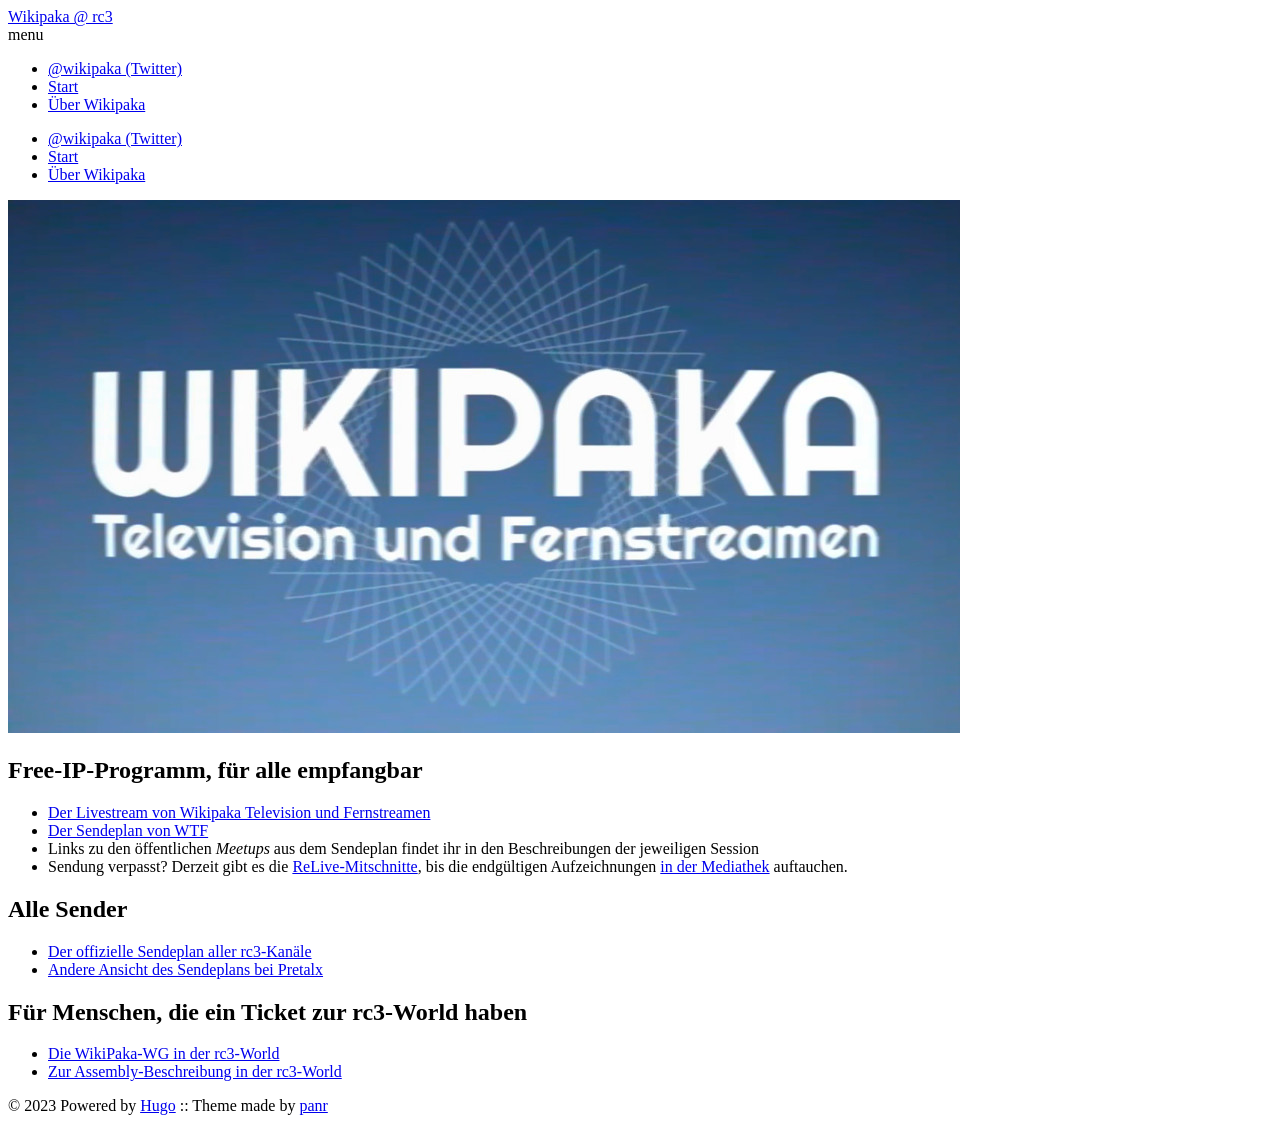
==== index.html @ 9e99433b "Deploy to GitHub pages" ====
<!doctype html><html lang=en><head><meta name=generator content="Hugo 0.79.1"><title>Wikipaka @ rc3</title><meta charset=utf-8><meta name=viewport content="width=device-width,initial-scale=1"><meta name=description content="Die Wikipaka-WG mit angeschlossener Television- und Fernstreamanstalt"><meta name=keywords content><meta name=robots content="noodp"><link rel=canonical href=https://wikipaka.wtf/><link rel=stylesheet href=https://wikipaka.wtf/assets/style.css><link rel=stylesheet href=https://wikipaka.wtf/assets/blue.css><link rel=apple-touch-icon href=https://wikipaka.wtf/img/apple-touch-icon-192x192.png><link rel="shortcut icon" href=https://wikipaka.wtf/img/favicon/blue.png><meta name=twitter:card content="summary"><meta property="og:locale" content="en"><meta property="og:type" content="website"><meta property="og:title" content="Wikipaka @ rc3"><meta property="og:description" content="Die Wikipaka-WG mit angeschlossener Television- und Fernstreamanstalt"><meta property="og:url" content="https://wikipaka.wtf/"><meta property="og:site_name" content="Wikipaka @ rc3"><meta property="og:image" content="https://wikipaka.wtf/img/favicon/blue.png"><meta property="og:image:width" content="2048"><meta property="og:image:height" content="1024"><meta property="article:published_time" content="2020-12-27 00:00:00 +0000 UTC"><link href=/index.xml rel=alternate type=application/rss+xml title="Wikipaka @ rc3"></head><body class=blue><div class="container headings--one-size"><header class=header><div class=header__inner><div class=header__logo><a href=/><div class=logo>Wikipaka @ rc3</div></a></div><div class=menu-trigger>menu</div></div><nav class=menu><ul class="menu__inner menu__inner--desktop"><li><a href=https://twitter.com/wikipaka>@wikipaka (Twitter)</a></li><li><a href=/>Start</a></li><li><a href=/about>Über Wikipaka</a></li></ul><ul class="menu__inner menu__inner--mobile"><li><a href=https://twitter.com/wikipaka>@wikipaka (Twitter)</a></li><li><a href=/>Start</a></li><li><a href=/about>Über Wikipaka</a></li></ul></nav></header><div class=content><div class=index-content><p><img src=/img/wikipaka_ident.jpg alt="Wikipaka TF ident"></p><h2 id=free-ip-programm-für-alle-empfangbar>Free-IP-Programm, für alle empfangbar</h2><ul><li><a href=https://streaming.media.ccc.de/rc3/wikipaka>Der Livestream von Wikipaka Television und Fernstreamen</a></li><li><a href=https://cfp.verschwoerhaus.de/rc3-2020/schedule/>Der Sendeplan von WTF</a></li><li>Links zu den öffentlichen <em>Meetups</em> aus dem Sendeplan findet ihr in den Beschreibungen der jeweiligen Session</li><li>Sendung verpasst? Derzeit gibt es die <a href=https://streaming.media.ccc.de/rc3/relive>ReLive-Mitschnitte</a>, bis die endgültigen Aufzeichnungen <a href=https://media.ccc.de/c/rc3>in der Mediathek</a> auftauchen.</li></ul><h2 id=alle-sender>Alle Sender</h2><ul><li><a href=https://rc3.world/rc3/public_fahrplan/>Der offizielle Sendeplan aller rc3-Kanäle</a></li><li><a href=https://pretalx.com/rc3/schedule/>Andere Ansicht des Sendeplans bei Pretalx</a></li></ul><h2 id=für-menschen-die-ein-ticket-zur-rc3-world-haben>Für Menschen, die ein Ticket zur rc3-World haben</h2><ul><li><a href=https://rc3.world/rc3/room/33e81c07-9457-4f9d-a161-c93265da284d/>Die WikiPaka-WG in der rc3-World</a></li><li><a href=https://rc3.world/rc3/assembly/wikipaka-wg/>Zur Assembly-Beschreibung in der rc3-World</a></li></ul></div><div class=posts><div class=pagination><div class=pagination__buttons></div></div></div></div><footer class=footer><div class=footer__inner><div class=copyright><span>© 2023 Powered by <a href=http://gohugo.io>Hugo</a></span>
<span>:: Theme made by <a href=https://twitter.com/panr>panr</a></span></div></div></footer><script src=https://wikipaka.wtf/assets/main.js></script><script src=https://wikipaka.wtf/assets/prism.js></script></div></body></html>
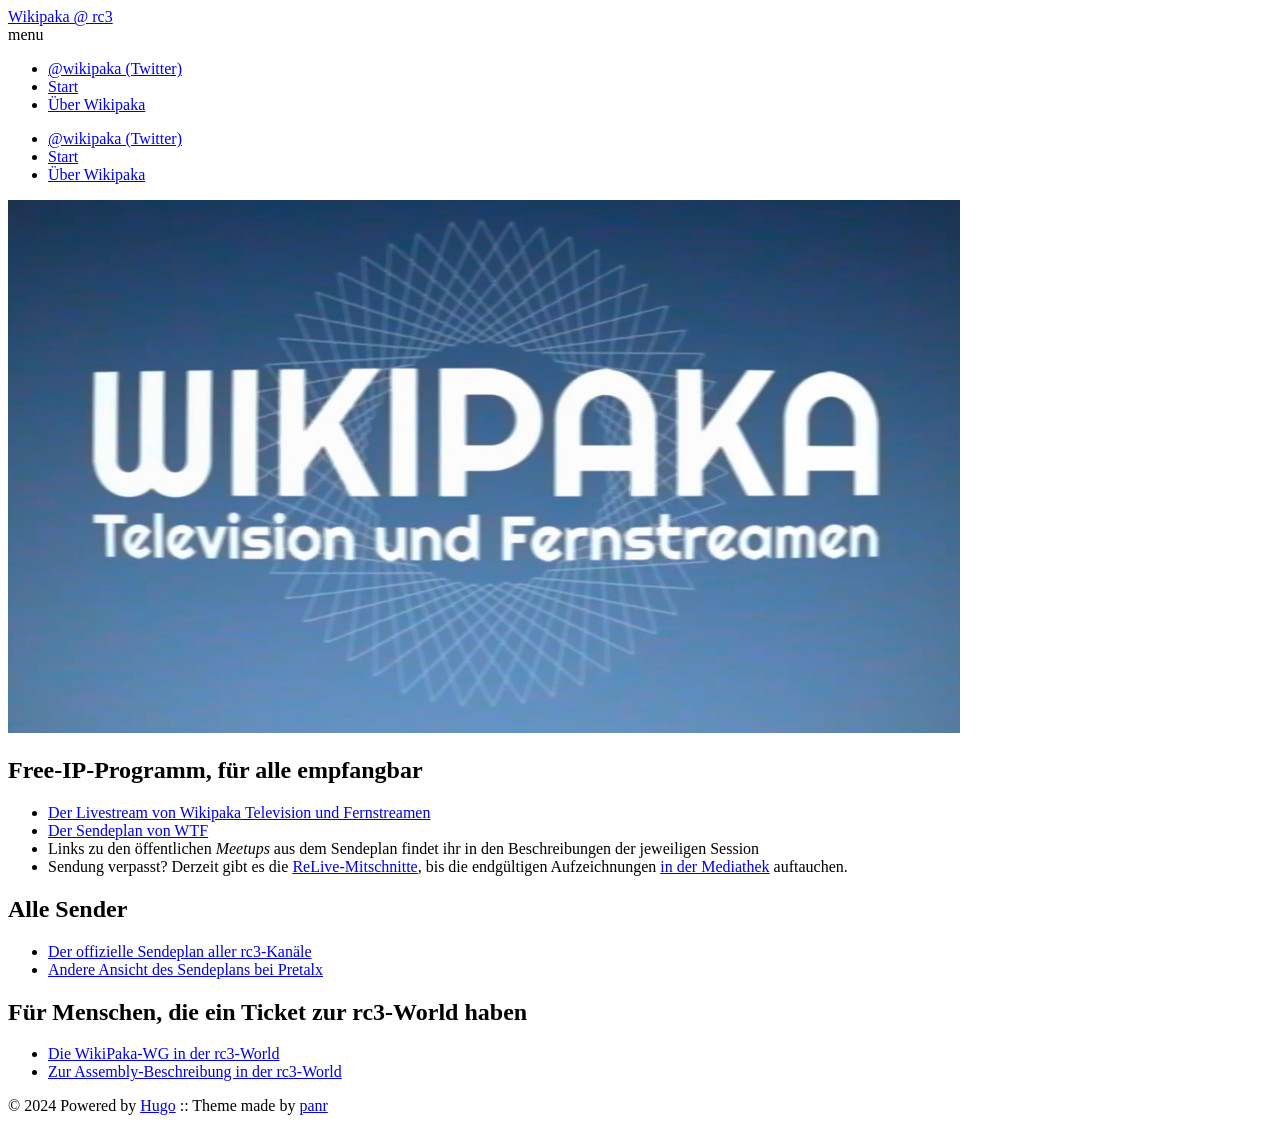
==== commit b19602c4: "Deploy to GitHub pages" ====
--- a/index.html
+++ b/index.html
@@ -1,2 +1,2 @@
-<!doctype html><html lang=en><head><meta name=generator content="Hugo 0.79.1"><title>Wikipaka @ rc3</title><meta charset=utf-8><meta name=viewport content="width=device-width,initial-scale=1"><meta name=description content="Die Wikipaka-WG mit angeschlossener Television- und Fernstreamanstalt"><meta name=keywords content><meta name=robots content="noodp"><link rel=canonical href=https://wikipaka.wtf/><link rel=stylesheet href=https://wikipaka.wtf/assets/style.css><link rel=stylesheet href=https://wikipaka.wtf/assets/blue.css><link rel=apple-touch-icon href=https://wikipaka.wtf/img/apple-touch-icon-192x192.png><link rel="shortcut icon" href=https://wikipaka.wtf/img/favicon/blue.png><meta name=twitter:card content="summary"><meta property="og:locale" content="en"><meta property="og:type" content="website"><meta property="og:title" content="Wikipaka @ rc3"><meta property="og:description" content="Die Wikipaka-WG mit angeschlossener Television- und Fernstreamanstalt"><meta property="og:url" content="https://wikipaka.wtf/"><meta property="og:site_name" content="Wikipaka @ rc3"><meta property="og:image" content="https://wikipaka.wtf/img/favicon/blue.png"><meta property="og:image:width" content="2048"><meta property="og:image:height" content="1024"><meta property="article:published_time" content="2020-12-27 00:00:00 +0000 UTC"><link href=/index.xml rel=alternate type=application/rss+xml title="Wikipaka @ rc3"></head><body class=blue><div class="container headings--one-size"><header class=header><div class=header__inner><div class=header__logo><a href=/><div class=logo>Wikipaka @ rc3</div></a></div><div class=menu-trigger>menu</div></div><nav class=menu><ul class="menu__inner menu__inner--desktop"><li><a href=https://twitter.com/wikipaka>@wikipaka (Twitter)</a></li><li><a href=/>Start</a></li><li><a href=/about>Über Wikipaka</a></li></ul><ul class="menu__inner menu__inner--mobile"><li><a href=https://twitter.com/wikipaka>@wikipaka (Twitter)</a></li><li><a href=/>Start</a></li><li><a href=/about>Über Wikipaka</a></li></ul></nav></header><div class=content><div class=index-content><p><img src=/img/wikipaka_ident.jpg alt="Wikipaka TF ident"></p><h2 id=free-ip-programm-für-alle-empfangbar>Free-IP-Programm, für alle empfangbar</h2><ul><li><a href=https://streaming.media.ccc.de/rc3/wikipaka>Der Livestream von Wikipaka Television und Fernstreamen</a></li><li><a href=https://cfp.verschwoerhaus.de/rc3-2020/schedule/>Der Sendeplan von WTF</a></li><li>Links zu den öffentlichen <em>Meetups</em> aus dem Sendeplan findet ihr in den Beschreibungen der jeweiligen Session</li><li>Sendung verpasst? Derzeit gibt es die <a href=https://streaming.media.ccc.de/rc3/relive>ReLive-Mitschnitte</a>, bis die endgültigen Aufzeichnungen <a href=https://media.ccc.de/c/rc3>in der Mediathek</a> auftauchen.</li></ul><h2 id=alle-sender>Alle Sender</h2><ul><li><a href=https://rc3.world/rc3/public_fahrplan/>Der offizielle Sendeplan aller rc3-Kanäle</a></li><li><a href=https://pretalx.com/rc3/schedule/>Andere Ansicht des Sendeplans bei Pretalx</a></li></ul><h2 id=für-menschen-die-ein-ticket-zur-rc3-world-haben>Für Menschen, die ein Ticket zur rc3-World haben</h2><ul><li><a href=https://rc3.world/rc3/room/33e81c07-9457-4f9d-a161-c93265da284d/>Die WikiPaka-WG in der rc3-World</a></li><li><a href=https://rc3.world/rc3/assembly/wikipaka-wg/>Zur Assembly-Beschreibung in der rc3-World</a></li></ul></div><div class=posts><div class=pagination><div class=pagination__buttons></div></div></div></div><footer class=footer><div class=footer__inner><div class=copyright><span>© 2023 Powered by <a href=http://gohugo.io>Hugo</a></span>
+<!doctype html><html lang=en><head><meta name=generator content="Hugo 0.79.1"><title>Wikipaka @ rc3</title><meta charset=utf-8><meta name=viewport content="width=device-width,initial-scale=1"><meta name=description content="Die Wikipaka-WG mit angeschlossener Television- und Fernstreamanstalt"><meta name=keywords content><meta name=robots content="noodp"><link rel=canonical href=https://wikipaka.wtf/><link rel=stylesheet href=https://wikipaka.wtf/assets/style.css><link rel=stylesheet href=https://wikipaka.wtf/assets/blue.css><link rel=apple-touch-icon href=https://wikipaka.wtf/img/apple-touch-icon-192x192.png><link rel="shortcut icon" href=https://wikipaka.wtf/img/favicon/blue.png><meta name=twitter:card content="summary"><meta property="og:locale" content="en"><meta property="og:type" content="website"><meta property="og:title" content="Wikipaka @ rc3"><meta property="og:description" content="Die Wikipaka-WG mit angeschlossener Television- und Fernstreamanstalt"><meta property="og:url" content="https://wikipaka.wtf/"><meta property="og:site_name" content="Wikipaka @ rc3"><meta property="og:image" content="https://wikipaka.wtf/img/favicon/blue.png"><meta property="og:image:width" content="2048"><meta property="og:image:height" content="1024"><meta property="article:published_time" content="2020-12-27 00:00:00 +0000 UTC"><link href=/index.xml rel=alternate type=application/rss+xml title="Wikipaka @ rc3"></head><body class=blue><div class="container headings--one-size"><header class=header><div class=header__inner><div class=header__logo><a href=/><div class=logo>Wikipaka @ rc3</div></a></div><div class=menu-trigger>menu</div></div><nav class=menu><ul class="menu__inner menu__inner--desktop"><li><a href=https://twitter.com/wikipaka>@wikipaka (Twitter)</a></li><li><a href=/>Start</a></li><li><a href=/about>Über Wikipaka</a></li></ul><ul class="menu__inner menu__inner--mobile"><li><a href=https://twitter.com/wikipaka>@wikipaka (Twitter)</a></li><li><a href=/>Start</a></li><li><a href=/about>Über Wikipaka</a></li></ul></nav></header><div class=content><div class=index-content><p><img src=/img/wikipaka_ident.jpg alt="Wikipaka TF ident"></p><h2 id=free-ip-programm-für-alle-empfangbar>Free-IP-Programm, für alle empfangbar</h2><ul><li><a href=https://streaming.media.ccc.de/rc3/wikipaka>Der Livestream von Wikipaka Television und Fernstreamen</a></li><li><a href=https://cfp.verschwoerhaus.de/rc3-2020/schedule/>Der Sendeplan von WTF</a></li><li>Links zu den öffentlichen <em>Meetups</em> aus dem Sendeplan findet ihr in den Beschreibungen der jeweiligen Session</li><li>Sendung verpasst? Derzeit gibt es die <a href=https://streaming.media.ccc.de/rc3/relive>ReLive-Mitschnitte</a>, bis die endgültigen Aufzeichnungen <a href=https://media.ccc.de/c/rc3>in der Mediathek</a> auftauchen.</li></ul><h2 id=alle-sender>Alle Sender</h2><ul><li><a href=https://rc3.world/rc3/public_fahrplan/>Der offizielle Sendeplan aller rc3-Kanäle</a></li><li><a href=https://pretalx.com/rc3/schedule/>Andere Ansicht des Sendeplans bei Pretalx</a></li></ul><h2 id=für-menschen-die-ein-ticket-zur-rc3-world-haben>Für Menschen, die ein Ticket zur rc3-World haben</h2><ul><li><a href=https://rc3.world/rc3/room/33e81c07-9457-4f9d-a161-c93265da284d/>Die WikiPaka-WG in der rc3-World</a></li><li><a href=https://rc3.world/rc3/assembly/wikipaka-wg/>Zur Assembly-Beschreibung in der rc3-World</a></li></ul></div><div class=posts><div class=pagination><div class=pagination__buttons></div></div></div></div><footer class=footer><div class=footer__inner><div class=copyright><span>© 2024 Powered by <a href=http://gohugo.io>Hugo</a></span>
 <span>:: Theme made by <a href=https://twitter.com/panr>panr</a></span></div></div></footer><script src=https://wikipaka.wtf/assets/main.js></script><script src=https://wikipaka.wtf/assets/prism.js></script></div></body></html>
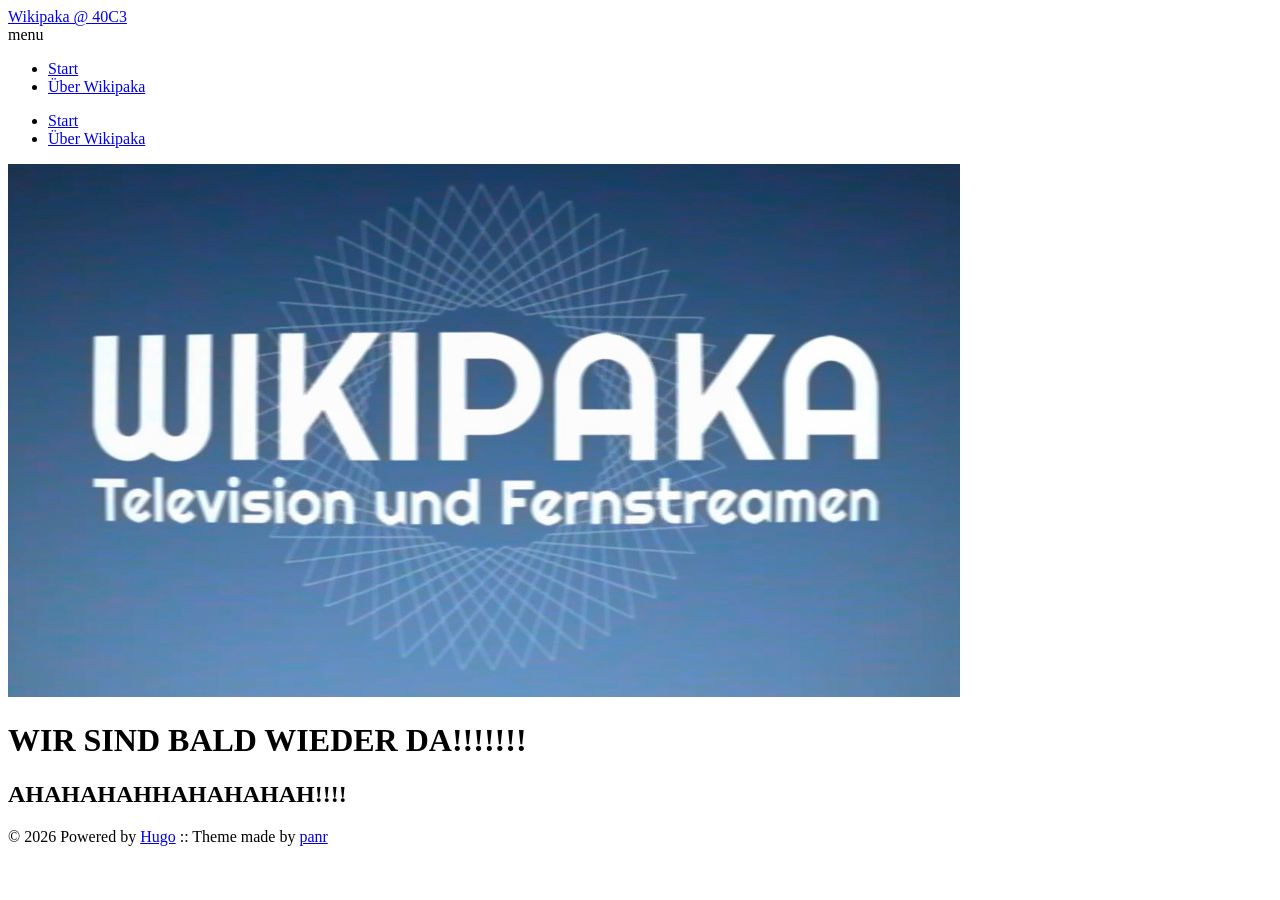
==== commit 072116ef: "Deploy to GitHub pages" ====
--- a/index.html
+++ b/index.html
@@ -1,2 +1,2 @@
-<!doctype html><html lang=en><head><meta name=generator content="Hugo 0.79.1"><title>Wikipaka @ rc3</title><meta charset=utf-8><meta name=viewport content="width=device-width,initial-scale=1"><meta name=description content="Die Wikipaka-WG mit angeschlossener Television- und Fernstreamanstalt"><meta name=keywords content><meta name=robots content="noodp"><link rel=canonical href=https://wikipaka.wtf/><link rel=stylesheet href=https://wikipaka.wtf/assets/style.css><link rel=stylesheet href=https://wikipaka.wtf/assets/blue.css><link rel=apple-touch-icon href=https://wikipaka.wtf/img/apple-touch-icon-192x192.png><link rel="shortcut icon" href=https://wikipaka.wtf/img/favicon/blue.png><meta name=twitter:card content="summary"><meta property="og:locale" content="en"><meta property="og:type" content="website"><meta property="og:title" content="Wikipaka @ rc3"><meta property="og:description" content="Die Wikipaka-WG mit angeschlossener Television- und Fernstreamanstalt"><meta property="og:url" content="https://wikipaka.wtf/"><meta property="og:site_name" content="Wikipaka @ rc3"><meta property="og:image" content="https://wikipaka.wtf/img/favicon/blue.png"><meta property="og:image:width" content="2048"><meta property="og:image:height" content="1024"><meta property="article:published_time" content="2020-12-27 00:00:00 +0000 UTC"><link href=/index.xml rel=alternate type=application/rss+xml title="Wikipaka @ rc3"></head><body class=blue><div class="container headings--one-size"><header class=header><div class=header__inner><div class=header__logo><a href=/><div class=logo>Wikipaka @ rc3</div></a></div><div class=menu-trigger>menu</div></div><nav class=menu><ul class="menu__inner menu__inner--desktop"><li><a href=https://twitter.com/wikipaka>@wikipaka (Twitter)</a></li><li><a href=/>Start</a></li><li><a href=/about>Über Wikipaka</a></li></ul><ul class="menu__inner menu__inner--mobile"><li><a href=https://twitter.com/wikipaka>@wikipaka (Twitter)</a></li><li><a href=/>Start</a></li><li><a href=/about>Über Wikipaka</a></li></ul></nav></header><div class=content><div class=index-content><p><img src=/img/wikipaka_ident.jpg alt="Wikipaka TF ident"></p><h2 id=free-ip-programm-für-alle-empfangbar>Free-IP-Programm, für alle empfangbar</h2><ul><li><a href=https://streaming.media.ccc.de/rc3/wikipaka>Der Livestream von Wikipaka Television und Fernstreamen</a></li><li><a href=https://cfp.verschwoerhaus.de/rc3-2020/schedule/>Der Sendeplan von WTF</a></li><li>Links zu den öffentlichen <em>Meetups</em> aus dem Sendeplan findet ihr in den Beschreibungen der jeweiligen Session</li><li>Sendung verpasst? Derzeit gibt es die <a href=https://streaming.media.ccc.de/rc3/relive>ReLive-Mitschnitte</a>, bis die endgültigen Aufzeichnungen <a href=https://media.ccc.de/c/rc3>in der Mediathek</a> auftauchen.</li></ul><h2 id=alle-sender>Alle Sender</h2><ul><li><a href=https://rc3.world/rc3/public_fahrplan/>Der offizielle Sendeplan aller rc3-Kanäle</a></li><li><a href=https://pretalx.com/rc3/schedule/>Andere Ansicht des Sendeplans bei Pretalx</a></li></ul><h2 id=für-menschen-die-ein-ticket-zur-rc3-world-haben>Für Menschen, die ein Ticket zur rc3-World haben</h2><ul><li><a href=https://rc3.world/rc3/room/33e81c07-9457-4f9d-a161-c93265da284d/>Die WikiPaka-WG in der rc3-World</a></li><li><a href=https://rc3.world/rc3/assembly/wikipaka-wg/>Zur Assembly-Beschreibung in der rc3-World</a></li></ul></div><div class=posts><div class=pagination><div class=pagination__buttons></div></div></div></div><footer class=footer><div class=footer__inner><div class=copyright><span>© 2024 Powered by <a href=http://gohugo.io>Hugo</a></span>
+<!doctype html><html lang=en><head><meta name=generator content="Hugo 0.79.1"><title>Wikipaka @ 40C3</title><meta charset=utf-8><meta name=viewport content="width=device-width,initial-scale=1"><meta name=description content="Die Wikipaka-WG, viellaucht auch wieder mit angeschlossener Television- und Fernstreamanstalt"><meta name=keywords content><meta name=robots content="noodp"><link rel=canonical href=https://wikipaka.wtf/><link rel=stylesheet href=https://wikipaka.wtf/assets/style.css><link rel=stylesheet href=https://wikipaka.wtf/assets/blue.css><link rel=apple-touch-icon href=https://wikipaka.wtf/img/apple-touch-icon-192x192.png><link rel="shortcut icon" href=https://wikipaka.wtf/img/favicon/blue.png><meta name=twitter:card content="summary"><meta property="og:locale" content="en"><meta property="og:type" content="website"><meta property="og:title" content="Wikipaka @ 40C3"><meta property="og:description" content="Die Wikipaka-WG, viellaucht auch wieder mit angeschlossener Television- und Fernstreamanstalt"><meta property="og:url" content="https://wikipaka.wtf/"><meta property="og:site_name" content="Wikipaka @ 40C3"><meta property="og:image" content="https://wikipaka.wtf/img/favicon/blue.png"><meta property="og:image:width" content="2048"><meta property="og:image:height" content="1024"><meta property="article:published_time" content="2026-09-26 00:00:00 +0000 UTC"><link href=/index.xml rel=alternate type=application/rss+xml title="Wikipaka @ 40C3"></head><body class=blue><div class="container headings--one-size"><header class=header><div class=header__inner><div class=header__logo><a href=/><div class=logo>Wikipaka @ 40C3</div></a></div><div class=menu-trigger>menu</div></div><nav class=menu><ul class="menu__inner menu__inner--desktop"><li><a href=/>Start</a></li><li><a href=/about>Über Wikipaka</a></li></ul><ul class="menu__inner menu__inner--mobile"><li><a href=/>Start</a></li><li><a href=/about>Über Wikipaka</a></li></ul></nav></header><div class=content><div class=index-content><p><img src=/img/wikipaka_ident.jpg alt="Wikipaka TF ident"></p><h1 id=wir-sind-bald-wieder-da>WIR SIND BALD WIEDER DA!!!!!!!</h1><h2 id=ahahahahhahahahah>AHAHAHAHHAHAHAHAH!!!!</h2></div><div class=posts><div class=pagination><div class=pagination__buttons></div></div></div></div><footer class=footer><div class=footer__inner><div class=copyright><span>© 2026 Powered by <a href=http://gohugo.io>Hugo</a></span>
 <span>:: Theme made by <a href=https://twitter.com/panr>panr</a></span></div></div></footer><script src=https://wikipaka.wtf/assets/main.js></script><script src=https://wikipaka.wtf/assets/prism.js></script></div></body></html>
